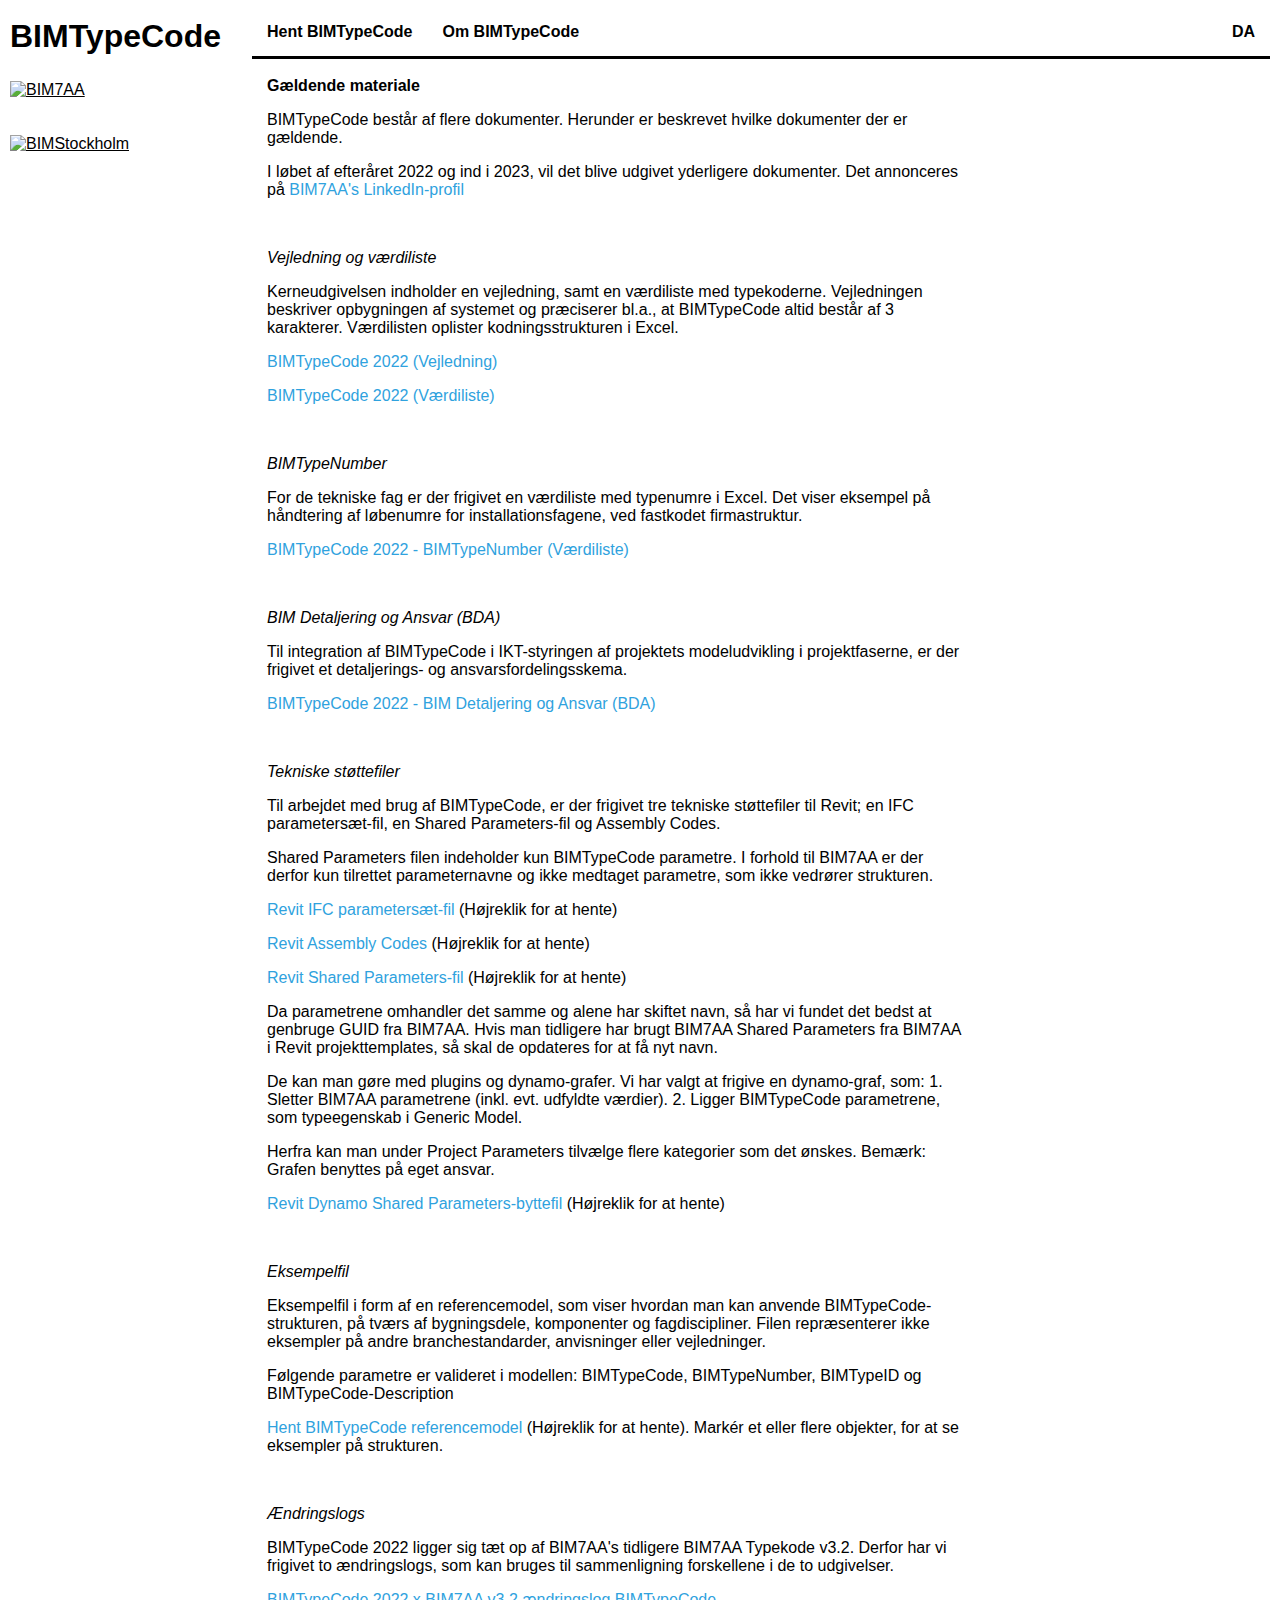
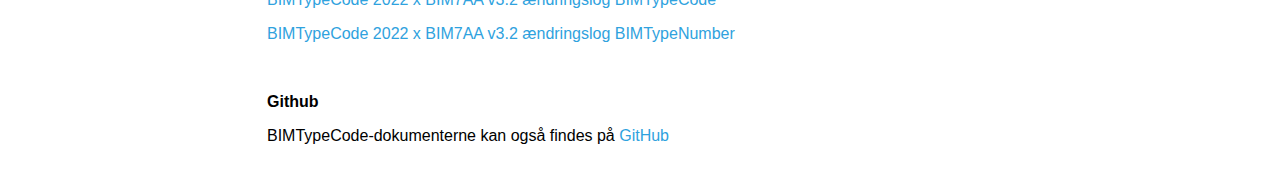
==== da/index.html @ ab96701b "Update index.html" ====
<!DOCTYPE html>
<html lang="da">

<head>
  <meta name="viewport"
    content="width=device-width, user-scalable=no, initial-scale=1, maximum-scale=1.0, minimum-scale=1.0">
  <meta charset="utf-8">
  <meta name="description" content="Kodningsstruktur for bygningsdele 'BIMTypeCode'">
  <meta name="keywords" content="BIM, Klassifikation, Kodningsstruktur, Bygningsdele, Typekode, BIM7AA">
  <meta name="author" content="BIM7AA & BIM Stockholm">
  <title>BIMTypeCode</title>
  <link rel="stylesheet" href="../css/styles.css">
  <link rel="icon" type="image/x-icon" href="../images/favicon.ico">
</head>

<body>
  <div class="grid-container">
    <header class="header">
      <h1>BIMTypeCode</h1>
    </header>
    <nav class="nav">
      <ul>
        <li><a href="index.html">Hent BIMTypeCode</a></li>
        <li><a href="about.html">Om BIMTypeCode</a></li>
        <li class="dropdown" style="float:right;">
          <a href="javascript:void(0)" class="dropbtn">DA</a>
          <div class="dropdown-content">
            <a href="../se/index.html">SE</a>
          </div>
        </li>
      </ul>
    </nav>
    <aside class="aside">
      <a href="http://bim7aa.dk/"><img src="../images/bim7aa_logo.png" alt="BIM7AA"></a>
      <br>
      <br>
      <br>
      <a href="https://bimstockholm.se/"><img src="../images/BIMStockholm_loga.jpg" alt="BIMStockholm"></a>
    </aside>
    <article class="article">
      <p>
      <h2 id="Applicable material">Gældende materiale</h2>
      </p>
      <p>BIMTypeCode består af flere dokumenter.
        Herunder er beskrevet hvilke dokumenter der er gældende.</p>
      <p>I løbet af efteråret 2022 og ind i 2023, vil det blive udgivet yderligere dokumenter.
        Det annonceres på <a href="https://www.linkedin.com/company/bim7aa"
          title="Gå til BIM7AA's LinkedIn-profil">BIM7AA's LinkedIn-profil</a></p>
      <br>
      <p>
      <h3 id="Guidance and value list">Vejledning og værdiliste</h3>
      </p>
      <p>Kerneudgivelsen indholder en vejledning, samt en værdiliste med typekoderne.
        Vejledningen beskriver opbygningen af systemet og præciserer bl.a.,
        at BIMTypeCode altid består af 3 karakterer.
        Værdilisten oplister kodningsstrukturen i Excel.</p>
      <p><a href="https://github.com/bimtypecode/bimtypecode/raw/main/dk/BIMTypeCode%20-%20Vejledning%20-%202022DK.pdf"
          title="Hent BIMTypeCode Vejledning" download="BIMTypeCode - Vejledning - 2022DK">BIMTypeCode 2022
          (Vejledning)</a></p>
      <p><a
          href="https://github.com/bimtypecode/bimtypecode/raw/main/dk/BIMTypeCode%20-%20V%C3%A6rdiliste%20-%202022DK.xlsx"
          title="Hent BIMTypeCode Værdiliste" download="BIMTypeCode - Værdiliste - 2022DK">BIMTypeCode 2022
          (Værdiliste)</a></p>
      <br>
      <p>
      <h3 id="BIMTypeNumber">BIMTypeNumber</h3>
      </p>
      <p>For de tekniske fag er der frigivet en værdiliste med typenumre i Excel.
        Det viser eksempel på håndtering af løbenumre for installationsfagene,
        ved fastkodet firmastruktur.</p>
      <p><a
          href="https://github.com/bimtypecode/bimtypecode/raw/main/dk/BIMTypeCode%20-%20V%C3%A6rdiliste%20BIMTypeNumber%20-%202022DK.xlsx"
          title="Hent BIMTypeCode Værdiliste BIMTypeNumber"
          download="BIMTypeCode - Værdiliste BIMTypeNumber - 2022DK">BIMTypeCode 2022 - BIMTypeNumber (Værdiliste)</a>
      </p>
      <br>
      <p>
      <h3 id="BIM Detailing and Responsibility">BIM Detaljering og Ansvar (BDA)</h3>
      </p>
      <p>Til integration af BIMTypeCode i IKT-styringen af projektets modeludvikling i projektfaserne,
        er der frigivet et detaljerings- og ansvarsfordelingsskema.</p>
      <p><a href="https://github.com/bimtypecode/bimtypecode/raw/main/dk/BIMTypeCode%20-%20BDA%20-%202022DK.xlsx"
          title="Hent BIMTypeCode BDA" download="/BIMTypeCode - BDA - 2022DK.xlsx">BIMTypeCode 2022 - BIM Detaljering og
          Ansvar (BDA)</a></p>
      <br>
      <p>
      <h3 id="Technical Supportfiles">Tekniske støttefiler</h3>
      </p>
      <p>Til arbejdet med brug af BIMTypeCode, er der frigivet tre tekniske støttefiler til Revit;
        en IFC parametersæt-fil, en Shared Parameters-fil og Assembly Codes.</p>
      <p>Shared Parameters filen indeholder kun BIMTypeCode parametre.
        I forhold til BIM7AA er der derfor kun tilrettet parameternavne og ikke medtaget parametre, som ikke vedrører
        strukturen.</p>
      <p><a
          href="https://github.com/bimtypecode/bimtypecode/raw/main/shared/BIMTypeCode%20-%20PropertySets%20-%202022.txt"
          title="Højreklik for at hente BIMTypeCode PropertySets" download="BIMTypeCode - PropertySets - 2022.txt">Revit
          IFC parametersæt-fil</a> (Højreklik for at hente)</p>
      <p><a
          href="https://github.com/bimtypecode/bimtypecode/raw/main/dk/BIMTypeCode%20-%20Assembly%20Codes%20-%202022DK.txt"
          title="Højreklik for at hente BIMTypeCode Assembly Codes"
          download="BIMTypeCode - Assembly Codes - 2022DK.txt">Revit Assembly Codes</a> (Højreklik for at hente)</p>
      <p><a
          href="https://github.com/bimtypecode/bimtypecode/raw/main/shared/BIMTypeCode%20-%20Shared%20Parameters%20-%202022.txt"
          title="Højreklik for at hente BIMTypeCode Shared Parameters"
          download="BIMTypeCode - Shared Parameters - 2022.txt">Revit Shared Parameters-fil</a> (Højreklik for at hente)
      </p>
      <p>Da parametrene omhandler det samme og alene har skiftet navn, så har vi fundet det bedst at genbruge GUID fra
        BIM7AA.
        Hvis man tidligere har brugt BIM7AA Shared Parameters fra BIM7AA i Revit projekttemplates, så skal de opdateres
        for at få nyt navn.</p>
      <p>De kan man gøre med plugins og dynamo-grafer. Vi har valgt at frigive en dynamo-graf, som:
        1. Sletter BIM7AA parametrene (inkl. evt. udfyldte værdier).
        2. Ligger BIMTypeCode parametrene, som typeegenskab i Generic Model.</p>
      <p>Herfra kan man under Project Parameters tilvælge flere kategorier som det ønskes.
        Bemærk: Grafen benyttes på eget ansvar.</p>
      <p><a
          href="https://github.com/bimtypecode/bimtypecode/raw/main/shared/BIMTypeCode%20-%20Shared%20Parameters%20Swap%20-%202022.dyn"
          title="Højreklik for at hente BIMTypeCode Shared Parameters-byttefil"
          download="BIMTypeCode - Shared Parameters Swap - 2022.dyn">Revit Dynamo Shared Parameters-byttefil</a>
        (Højreklik for at hente)</p>
      <br>
      <p>
        <h3 id="Example-files">Eksempelfil</h3>
      </p>
      <p>Eksempelfil i form af en referencemodel, som viser hvordan man kan anvende BIMTypeCode-strukturen, på tværs af bygningsdele, komponenter og fagdiscipliner.
        Filen repræsenterer ikke eksempler på andre branchestandarder, anvisninger eller vejledninger.</p>
      <p>Følgende parametre er valideret i modellen: BIMTypeCode, BIMTypeNumber, BIMTypeID og BIMTypeCode-Description</p>
      <p><a
          href="https://github.com/bimtypecode/bimtypecode/raw/main/dk/BIMTypeCode%20-%20Referencemodel%20-%202022DK.ifc"
          title="Hent BIMTypeCode referencemodel" download="/BIMTypeCode - Referencemodel - 2022DK.ifc">
          Hent BIMTypeCode referencemodel</a> (Højreklik for at hente).
          Markér et eller flere objekter, for at se eksempler på strukturen.</p>
      <br>
      <p>
      <h3 id="Changelogs">Ændringslogs</h3>
      </p>
      <p>BIMTypeCode 2022 ligger sig tæt op af BIM7AA's tidligere BIM7AA Typekode v3.2.
        Derfor har vi frigivet to ændringslogs, som kan bruges til sammenligning forskellene i de to udgivelser.</p>
      <p><a
          href="https://github.com/bimtypecode/bimtypecode/raw/main/dk/BIMTypeCode%20-%20%C3%86ndringslog%20BIMTypeCode%20-%202022DK.xlsx"
          title="Højreklik for at hente BIMTypeCode Ændringslog"
          download="BIMTypeCode - Ændringslog BIMTypeCode - 2022DK.xlsx">BIMTypeCode 2022 x BIM7AA v3.2 ændringslog
          BIMTypeCode</a></p>
      <p><a
          href="https://github.com/bimtypecode/bimtypecode/raw/main/dk/BIMTypeCode%20-%20%C3%86ndringslog%20BIMTypeNumber%20-%202022DK.xlsx"
          title="Højreklik for at hente BIMTypeCode Ændringslog BIMTypeNumber"
          download="BIMTypeCode - Ændringslog BIMTypeNumber - 2022DK.xlsx">BIMTypeCode 2022 x BIM7AA v3.2 ændringslog
          BIMTypeNumber</a></p>
      <br>
      <p>
      <h2 id="Github">Github</h2>
      </p>
      <p>BIMTypeCode-dokumenterne kan også findes på <a href="https://github.com/bimtypecode/bimtypecode/">GitHub</a>
      </p>
    </article>
</body>

</html>
---- css/styles.css ----
/* Body */
body {
  font-family: Plain, Arial, Helvetica, sans-serif;
}


/* Elements */
h1 {
  font-size: 32px;
  margin-top: 8px;
  margin-bottom: 4px;
}

h2 {
  font-size: 16px;
}

h3 {
  font-size: 16px;
  font-style: italic;
  font-weight: normal;
}


/* Links */
a {
  color: black;
}

a:visited {
  text-decoration: none;
}

a:hover {
  color: #2fa2de;
  text-decoration: none;
}


/* Lists */
ul {
  list-style-type: none;
  margin: 0;
  padding: 0;
  overflow: hidden;
}

li {
  float: left;
}

li a, .dropbtn {
  display: inline-block;
  text-align: center;
  padding-top: 13px;
  padding-bottom: 13px;
  padding-right: 15px;
  padding-left: 15px;
  text-decoration: none;
}

li.dropdown {
  display: inline-block;
}

hr {
  width: 50%;
  margin-right: auto;
  margin-left: auto;
  margin-top: 20px;
  margin-bottom: 20px;
}


/* Blocks */
header {
  margin-right: 8px;
  text-align: left;
}

nav {
  grid-column-start: 2;
  grid-column-end: 3;
  border-bottom-style: solid;
  border-bottom-width: 3px;
  font-weight: bold;
}

aside {
  grid-column-start: 1;
  grid-column-end: 2;
  margin-top: 20px;
  margin-left: 0px;
}

aside img {
  width: 100px;
}

article {
  grid-column-start: 2;
  grid-column-end: 3;
  padding-left: 15px;
  min-width: 240px;
  max-width: 700px;
  min-height: 240px;
}

article a {
  color: #2fa2de;
  text-decoration: none;
}

article a:active {
  color: black;
  text-decoration: none;
}

article a:hover {
  color: black;
  text-decoration: none;
}


/* Grid */
.grid-container {
    display: grid;
    grid-template-columns: 240px auto;
    grid-template-rows: auto auto;
    gap: 2px;
    padding: 2px;
  }


/* Dropdowns */
.dropdown-content {
  display: none;
  position: absolute;
  padding-top: 15px;
  padding-left: 15px;
  min-width: 90px;
  z-index: 1;
}

.dropdown-content a {
  padding: 3px 0px;
  display: block;
  text-align: left;
}

.dropdown:hover .dropdown-content {
  display: block;
}


/* Company Logos */
.container {
  display: flex;
  align-items: center;
  justify-content: center;
  height: 140px;
}

.logo {
  position: relative;
  display: inline-block;
  padding: 50px;
}

.logo img {
  width: 100px;
}
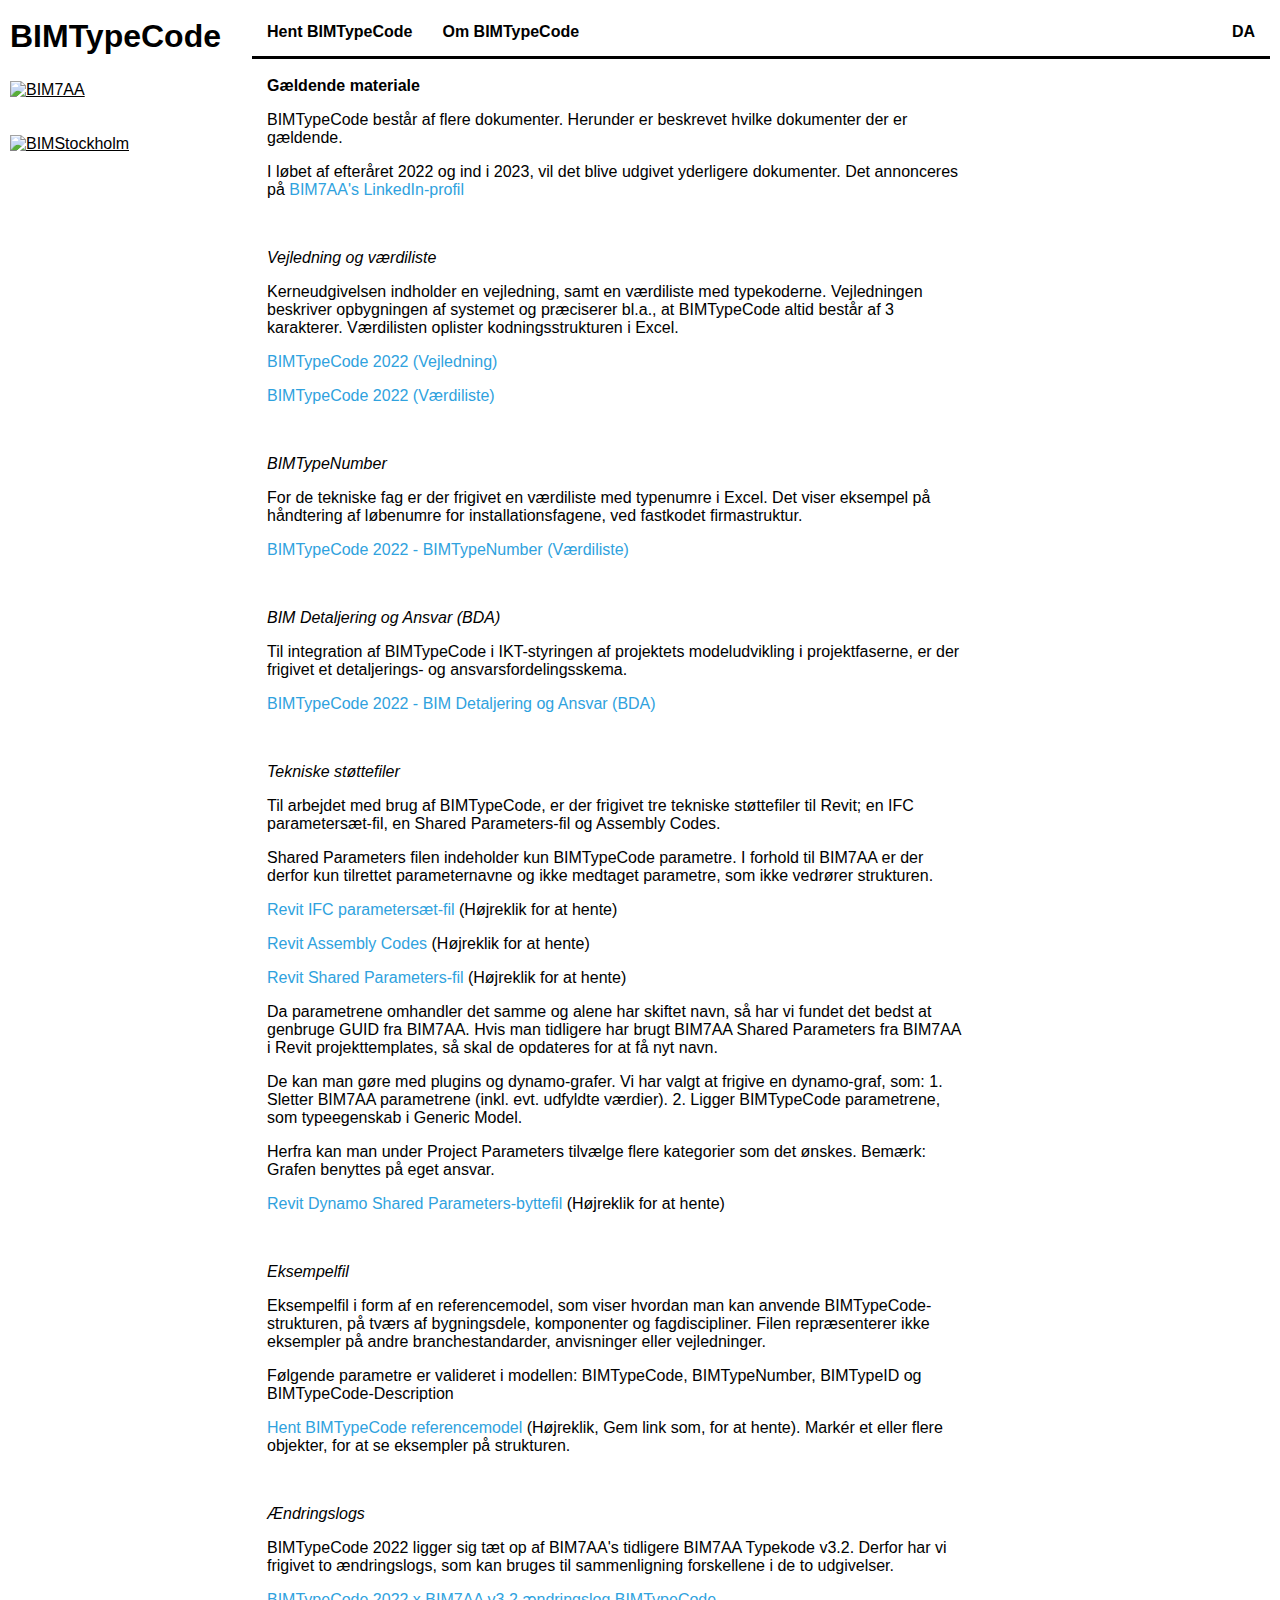
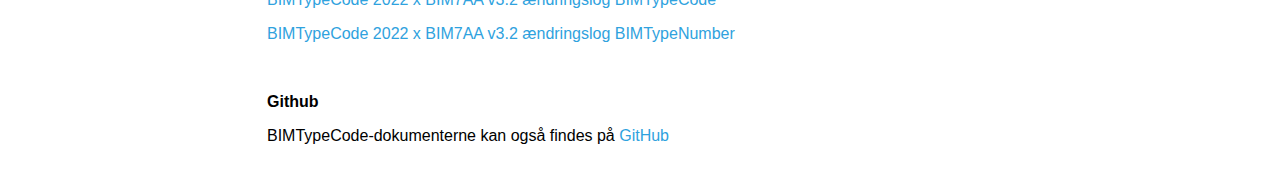
==== commit a7f3ce1f: "Update index.html" ====
--- a/da/index.html
+++ b/da/index.html
@@ -127,8 +127,8 @@
       <p>Følgende parametre er valideret i modellen: BIMTypeCode, BIMTypeNumber, BIMTypeID og BIMTypeCode-Description</p>
       <p><a
           href="https://github.com/bimtypecode/bimtypecode/raw/main/dk/BIMTypeCode%20-%20Referencemodel%20-%202022DK.ifc"
-          title="Hent BIMTypeCode referencemodel" download="/BIMTypeCode - Referencemodel - 2022DK.ifc">
-          Hent BIMTypeCode referencemodel</a> (Højreklik for at hente).
+          title="Højreklik, Gem link som, for at hente BIMTypeCode referencemodel" download="/BIMTypeCode - Referencemodel - 2022DK.ifc">
+          Hent BIMTypeCode referencemodel</a> (Højreklik, Gem link som, for at hente).
           Markér et eller flere objekter, for at se eksempler på strukturen.</p>
       <br>
       <p>
@@ -155,4 +155,4 @@
     </article>
 </body>
 
-</html>+</html>
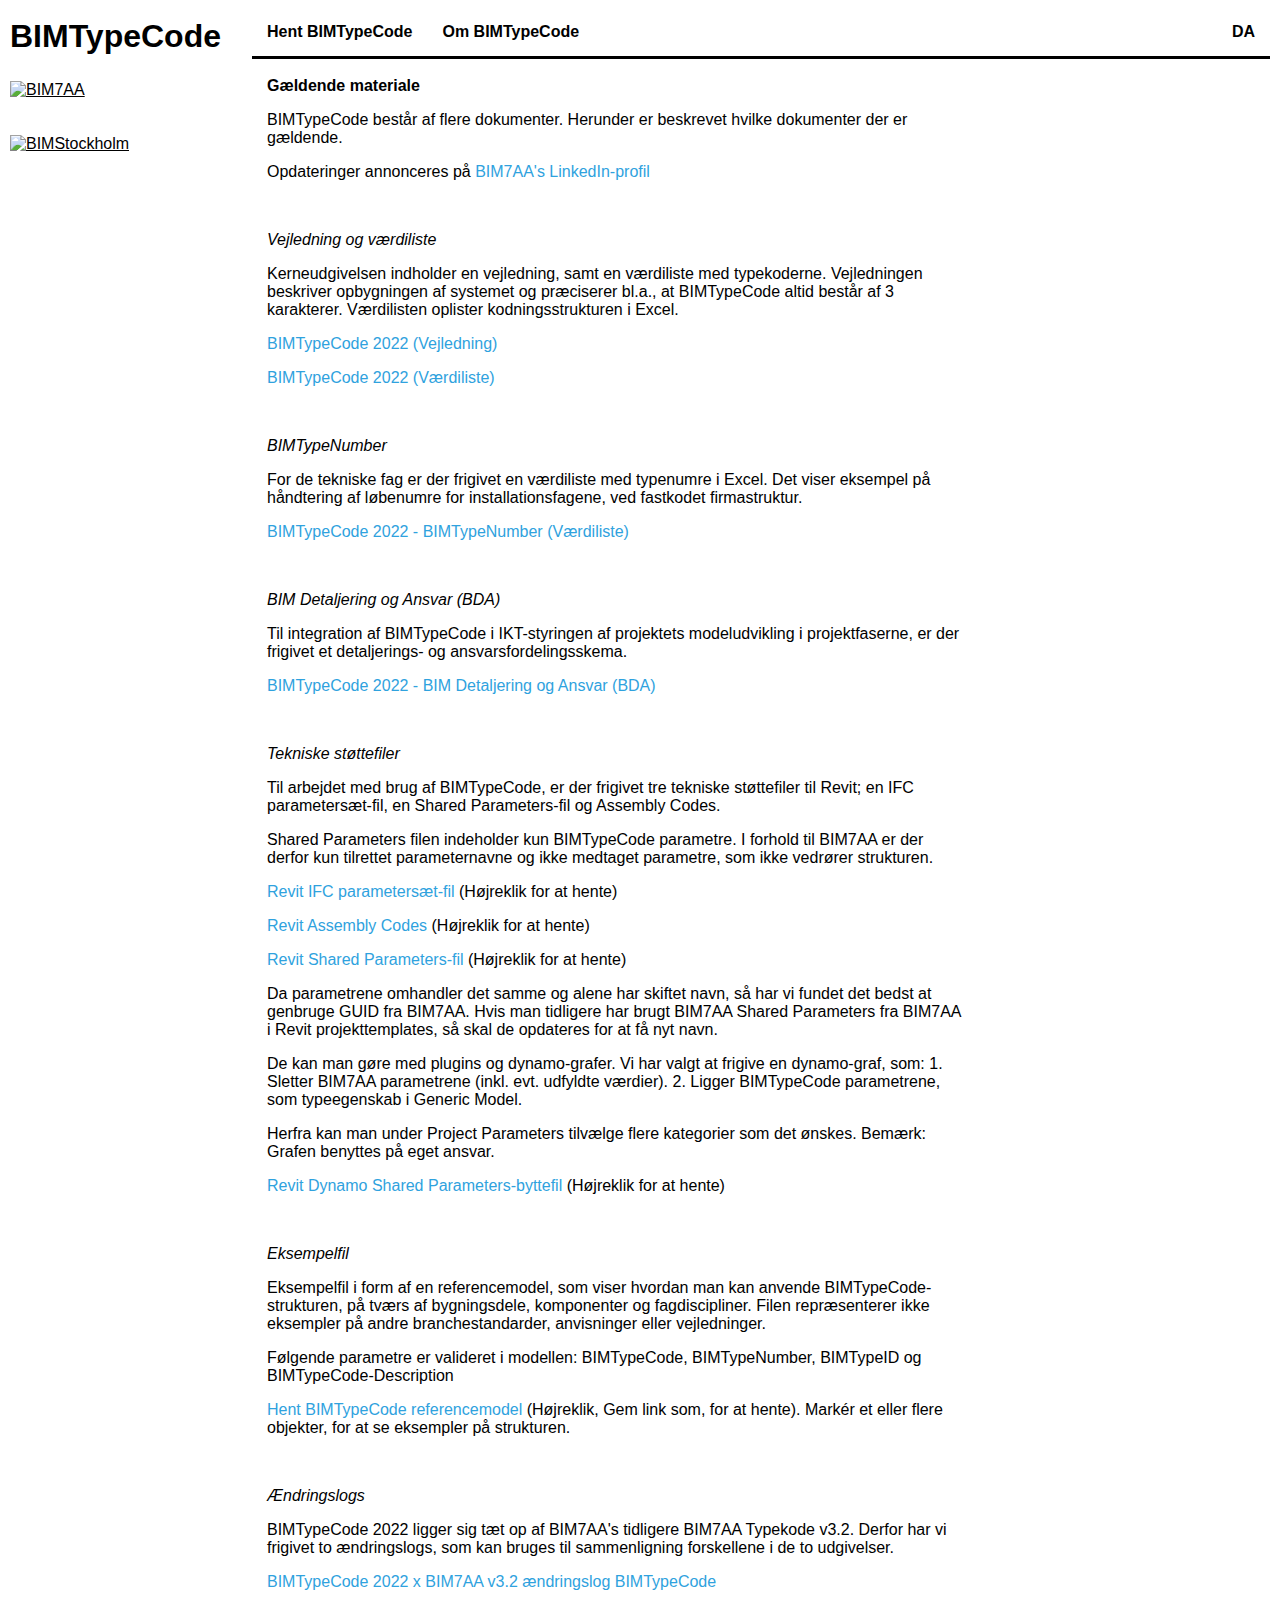
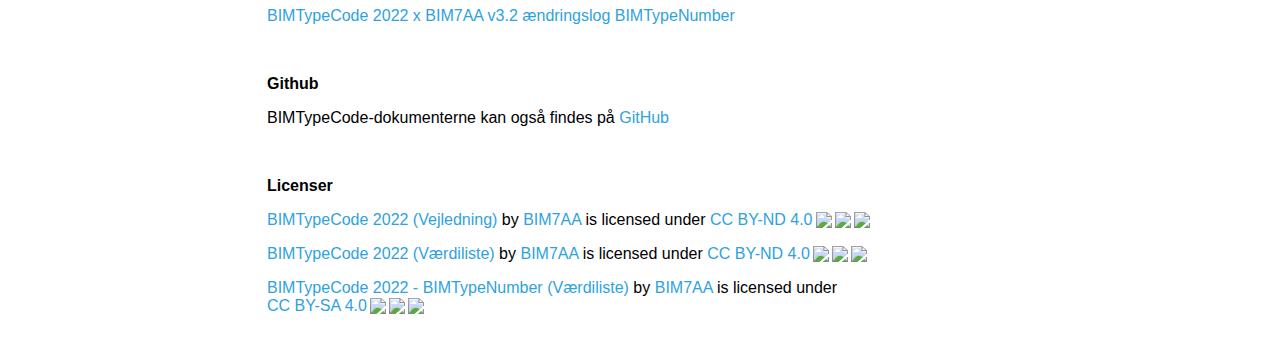
==== commit 2a5cdcd3: "Update index.html" ====
--- a/da/index.html
+++ b/da/index.html
@@ -43,8 +43,7 @@
       </p>
       <p>BIMTypeCode består af flere dokumenter.
         Herunder er beskrevet hvilke dokumenter der er gældende.</p>
-      <p>I løbet af efteråret 2022 og ind i 2023, vil det blive udgivet yderligere dokumenter.
-        Det annonceres på <a href="https://www.linkedin.com/company/bim7aa"
+      <p>Opdateringer annonceres på <a href="https://www.linkedin.com/company/bim7aa"
           title="Gå til BIM7AA's LinkedIn-profil">BIM7AA's LinkedIn-profil</a></p>
       <br>
       <p>
@@ -152,6 +151,15 @@
       </p>
       <p>BIMTypeCode-dokumenterne kan også findes på <a href="https://github.com/bimtypecode/bimtypecode/">GitHub</a>
       </p>
+      <br>
+      <p>
+      <h2 id="Licenses">Licenser</h2>
+      </p>
+      <p xmlns:cc="http://creativecommons.org/ns#" xmlns:dct="http://purl.org/dc/terms/"><a property="dct:title" rel="cc:attributionURL" href="https://github.com/bimtypecode/bimtypecode/raw/main/dk/BIMTypeCode%20-%20Vejledning%20-%202022DK.pdf">BIMTypeCode 2022 (Vejledning)</a> by <a rel="cc:attributionURL dct:creator" property="cc:attributionName" href="http://BIM7AA.dk">BIM7AA</a> is licensed under <a href="http://creativecommons.org/licenses/by-nd/4.0/?ref=chooser-v1" target="_blank" rel="license noopener noreferrer" style="display:inline-block;">CC BY-ND 4.0<img style="height:22px!important;margin-left:3px;vertical-align:text-bottom;" src="https://mirrors.creativecommons.org/presskit/icons/cc.svg?ref=chooser-v1"><img style="height:22px!important;margin-left:3px;vertical-align:text-bottom;" src="https://mirrors.creativecommons.org/presskit/icons/by.svg?ref=chooser-v1"><img style="height:22px!important;margin-left:3px;vertical-align:text-bottom;" src="https://mirrors.creativecommons.org/presskit/icons/nd.svg?ref=chooser-v1"></a></p>
+      <p></p>
+      <p xmlns:cc="http://creativecommons.org/ns#" xmlns:dct="http://purl.org/dc/terms/"><a property="dct:title" rel="cc:attributionURL" href="https://github.com/bimtypecode/bimtypecode/raw/main/dk/BIMTypeCode%20-%20V%C3%A6rdiliste%20-%202022DK.xlsx">BIMTypeCode 2022 (Værdiliste)</a> by <a rel="cc:attributionURL dct:creator" property="cc:attributionName" href="http://BIM7AA.dk">BIM7AA</a> is licensed under <a href="http://creativecommons.org/licenses/by-nd/4.0/?ref=chooser-v1" target="_blank" rel="license noopener noreferrer" style="display:inline-block;">CC BY-ND 4.0<img style="height:22px!important;margin-left:3px;vertical-align:text-bottom;" src="https://mirrors.creativecommons.org/presskit/icons/cc.svg?ref=chooser-v1"><img style="height:22px!important;margin-left:3px;vertical-align:text-bottom;" src="https://mirrors.creativecommons.org/presskit/icons/by.svg?ref=chooser-v1"><img style="height:22px!important;margin-left:3px;vertical-align:text-bottom;" src="https://mirrors.creativecommons.org/presskit/icons/nd.svg?ref=chooser-v1"></a></p>
+      <p></p>
+      <p xmlns:cc="http://creativecommons.org/ns#" xmlns:dct="http://purl.org/dc/terms/"><a property="dct:title" rel="cc:attributionURL" href="https://github.com/bimtypecode/bimtypecode/raw/main/dk/BIMTypeCode%20-%20V%C3%A6rdiliste%20BIMTypeNumber%20-%202022DK.xlsx">BIMTypeCode 2022 - BIMTypeNumber (Værdiliste)</a> by <a rel="cc:attributionURL dct:creator" property="cc:attributionName" href="http://BIM7AA.dk">BIM7AA</a> is licensed under <a href="http://creativecommons.org/licenses/by-sa/4.0/?ref=chooser-v1" target="_blank" rel="license noopener noreferrer" style="display:inline-block;">CC BY-SA 4.0<img style="height:22px!important;margin-left:3px;vertical-align:text-bottom;" src="https://mirrors.creativecommons.org/presskit/icons/cc.svg?ref=chooser-v1"><img style="height:22px!important;margin-left:3px;vertical-align:text-bottom;" src="https://mirrors.creativecommons.org/presskit/icons/by.svg?ref=chooser-v1"><img style="height:22px!important;margin-left:3px;vertical-align:text-bottom;" src="https://mirrors.creativecommons.org/presskit/icons/sa.svg?ref=chooser-v1"></a></p>
     </article>
 </body>
 
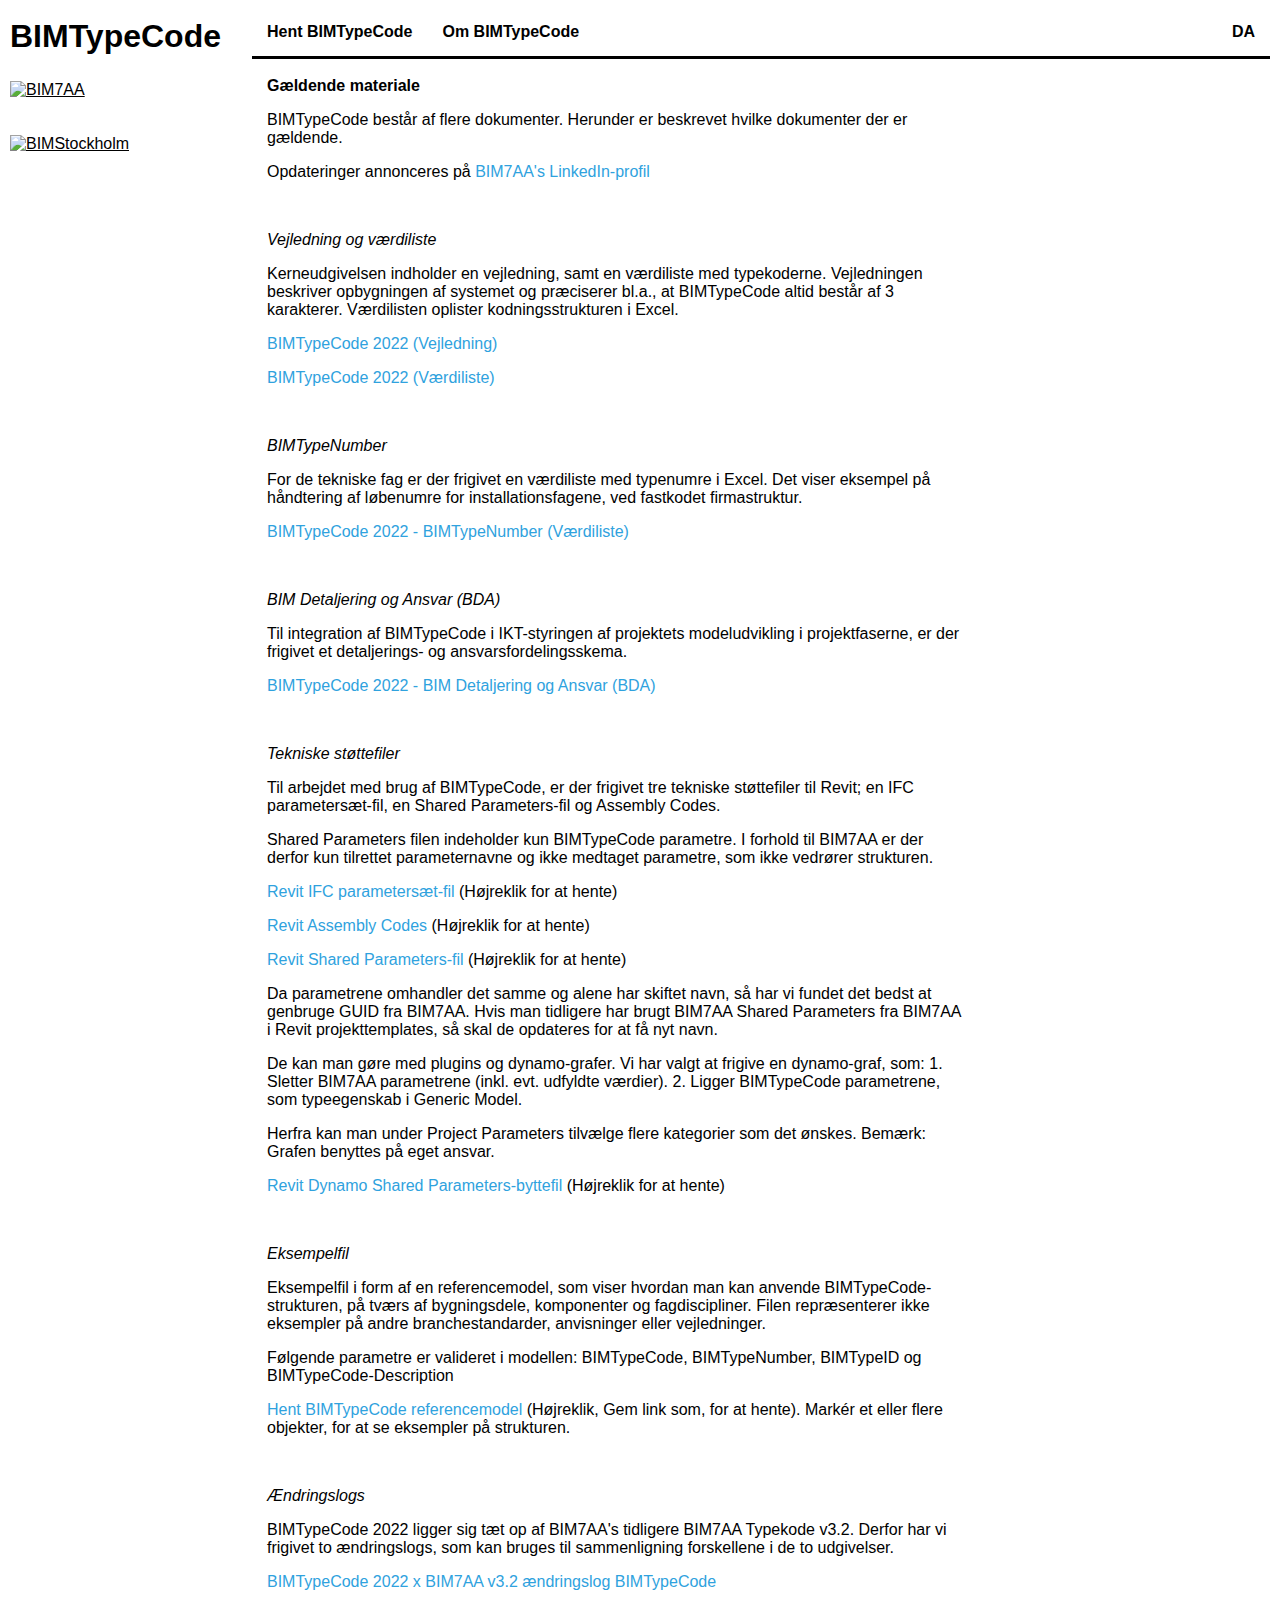
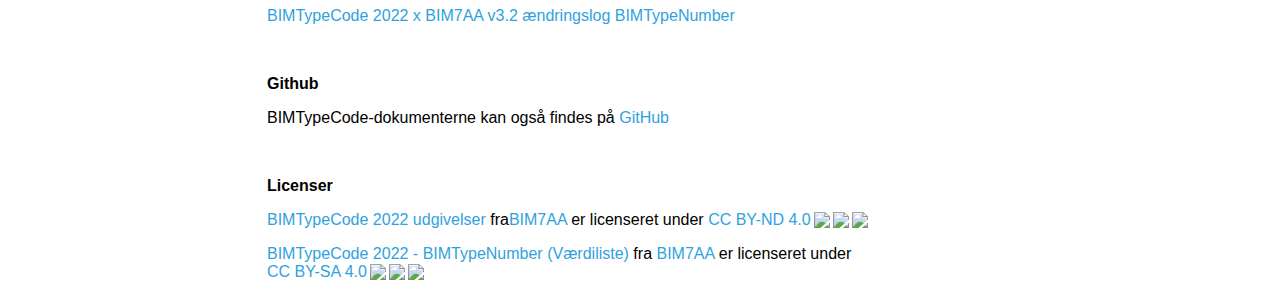
==== commit 453cad17: "Update index.html" ====
--- a/da/index.html
+++ b/da/index.html
@@ -155,11 +155,9 @@
       <p>
       <h2 id="Licenses">Licenser</h2>
       </p>
-      <p xmlns:cc="http://creativecommons.org/ns#" xmlns:dct="http://purl.org/dc/terms/"><a property="dct:title" rel="cc:attributionURL" href="https://github.com/bimtypecode/bimtypecode/raw/main/dk/BIMTypeCode%20-%20Vejledning%20-%202022DK.pdf">BIMTypeCode 2022 (Vejledning)</a> by <a rel="cc:attributionURL dct:creator" property="cc:attributionName" href="http://BIM7AA.dk">BIM7AA</a> is licensed under <a href="http://creativecommons.org/licenses/by-nd/4.0/?ref=chooser-v1" target="_blank" rel="license noopener noreferrer" style="display:inline-block;">CC BY-ND 4.0<img style="height:22px!important;margin-left:3px;vertical-align:text-bottom;" src="https://mirrors.creativecommons.org/presskit/icons/cc.svg?ref=chooser-v1"><img style="height:22px!important;margin-left:3px;vertical-align:text-bottom;" src="https://mirrors.creativecommons.org/presskit/icons/by.svg?ref=chooser-v1"><img style="height:22px!important;margin-left:3px;vertical-align:text-bottom;" src="https://mirrors.creativecommons.org/presskit/icons/nd.svg?ref=chooser-v1"></a></p>
+      <p xmlns:cc="http://creativecommons.org/ns#" xmlns:dct="http://purl.org/dc/terms/"><a property="dct:title" rel="cc:attributionURL" href="https://github.com/bimtypecode/bimtypecode/tree/main">BIMTypeCode 2022 udgivelser</a> fra<a rel="cc:attributionURL dct:creator" property="cc:attributionName" href="http://BIM7AA.dk">BIM7AA</a> er licenseret under <a href="http://creativecommons.org/licenses/by-nd/4.0/?ref=chooser-v1" target="_blank" rel="license noopener noreferrer" style="display:inline-block;">CC BY-ND 4.0<img style="height:22px!important;margin-left:3px;vertical-align:text-bottom;" src="https://mirrors.creativecommons.org/presskit/icons/cc.svg?ref=chooser-v1"><img style="height:22px!important;margin-left:3px;vertical-align:text-bottom;" src="https://mirrors.creativecommons.org/presskit/icons/by.svg?ref=chooser-v1"><img style="height:22px!important;margin-left:3px;vertical-align:text-bottom;" src="https://mirrors.creativecommons.org/presskit/icons/nd.svg?ref=chooser-v1"></a></p>
       <p></p>
-      <p xmlns:cc="http://creativecommons.org/ns#" xmlns:dct="http://purl.org/dc/terms/"><a property="dct:title" rel="cc:attributionURL" href="https://github.com/bimtypecode/bimtypecode/raw/main/dk/BIMTypeCode%20-%20V%C3%A6rdiliste%20-%202022DK.xlsx">BIMTypeCode 2022 (Værdiliste)</a> by <a rel="cc:attributionURL dct:creator" property="cc:attributionName" href="http://BIM7AA.dk">BIM7AA</a> is licensed under <a href="http://creativecommons.org/licenses/by-nd/4.0/?ref=chooser-v1" target="_blank" rel="license noopener noreferrer" style="display:inline-block;">CC BY-ND 4.0<img style="height:22px!important;margin-left:3px;vertical-align:text-bottom;" src="https://mirrors.creativecommons.org/presskit/icons/cc.svg?ref=chooser-v1"><img style="height:22px!important;margin-left:3px;vertical-align:text-bottom;" src="https://mirrors.creativecommons.org/presskit/icons/by.svg?ref=chooser-v1"><img style="height:22px!important;margin-left:3px;vertical-align:text-bottom;" src="https://mirrors.creativecommons.org/presskit/icons/nd.svg?ref=chooser-v1"></a></p>
-      <p></p>
-      <p xmlns:cc="http://creativecommons.org/ns#" xmlns:dct="http://purl.org/dc/terms/"><a property="dct:title" rel="cc:attributionURL" href="https://github.com/bimtypecode/bimtypecode/raw/main/dk/BIMTypeCode%20-%20V%C3%A6rdiliste%20BIMTypeNumber%20-%202022DK.xlsx">BIMTypeCode 2022 - BIMTypeNumber (Værdiliste)</a> by <a rel="cc:attributionURL dct:creator" property="cc:attributionName" href="http://BIM7AA.dk">BIM7AA</a> is licensed under <a href="http://creativecommons.org/licenses/by-sa/4.0/?ref=chooser-v1" target="_blank" rel="license noopener noreferrer" style="display:inline-block;">CC BY-SA 4.0<img style="height:22px!important;margin-left:3px;vertical-align:text-bottom;" src="https://mirrors.creativecommons.org/presskit/icons/cc.svg?ref=chooser-v1"><img style="height:22px!important;margin-left:3px;vertical-align:text-bottom;" src="https://mirrors.creativecommons.org/presskit/icons/by.svg?ref=chooser-v1"><img style="height:22px!important;margin-left:3px;vertical-align:text-bottom;" src="https://mirrors.creativecommons.org/presskit/icons/sa.svg?ref=chooser-v1"></a></p>
+      <p xmlns:cc="http://creativecommons.org/ns#" xmlns:dct="http://purl.org/dc/terms/"><a property="dct:title" rel="cc:attributionURL" href="https://github.com/bimtypecode/bimtypecode/raw/main/dk/BIMTypeCode%20-%20V%C3%A6rdiliste%20BIMTypeNumber%20-%202022DK.xlsx">BIMTypeCode 2022 - BIMTypeNumber (Værdiliste)</a> fra <a rel="cc:attributionURL dct:creator" property="cc:attributionName" href="http://BIM7AA.dk">BIM7AA</a> er licenseret under <a href="http://creativecommons.org/licenses/by-sa/4.0/?ref=chooser-v1" target="_blank" rel="license noopener noreferrer" style="display:inline-block;">CC BY-SA 4.0<img style="height:22px!important;margin-left:3px;vertical-align:text-bottom;" src="https://mirrors.creativecommons.org/presskit/icons/cc.svg?ref=chooser-v1"><img style="height:22px!important;margin-left:3px;vertical-align:text-bottom;" src="https://mirrors.creativecommons.org/presskit/icons/by.svg?ref=chooser-v1"><img style="height:22px!important;margin-left:3px;vertical-align:text-bottom;" src="https://mirrors.creativecommons.org/presskit/icons/sa.svg?ref=chooser-v1"></a></p>
     </article>
 </body>
 
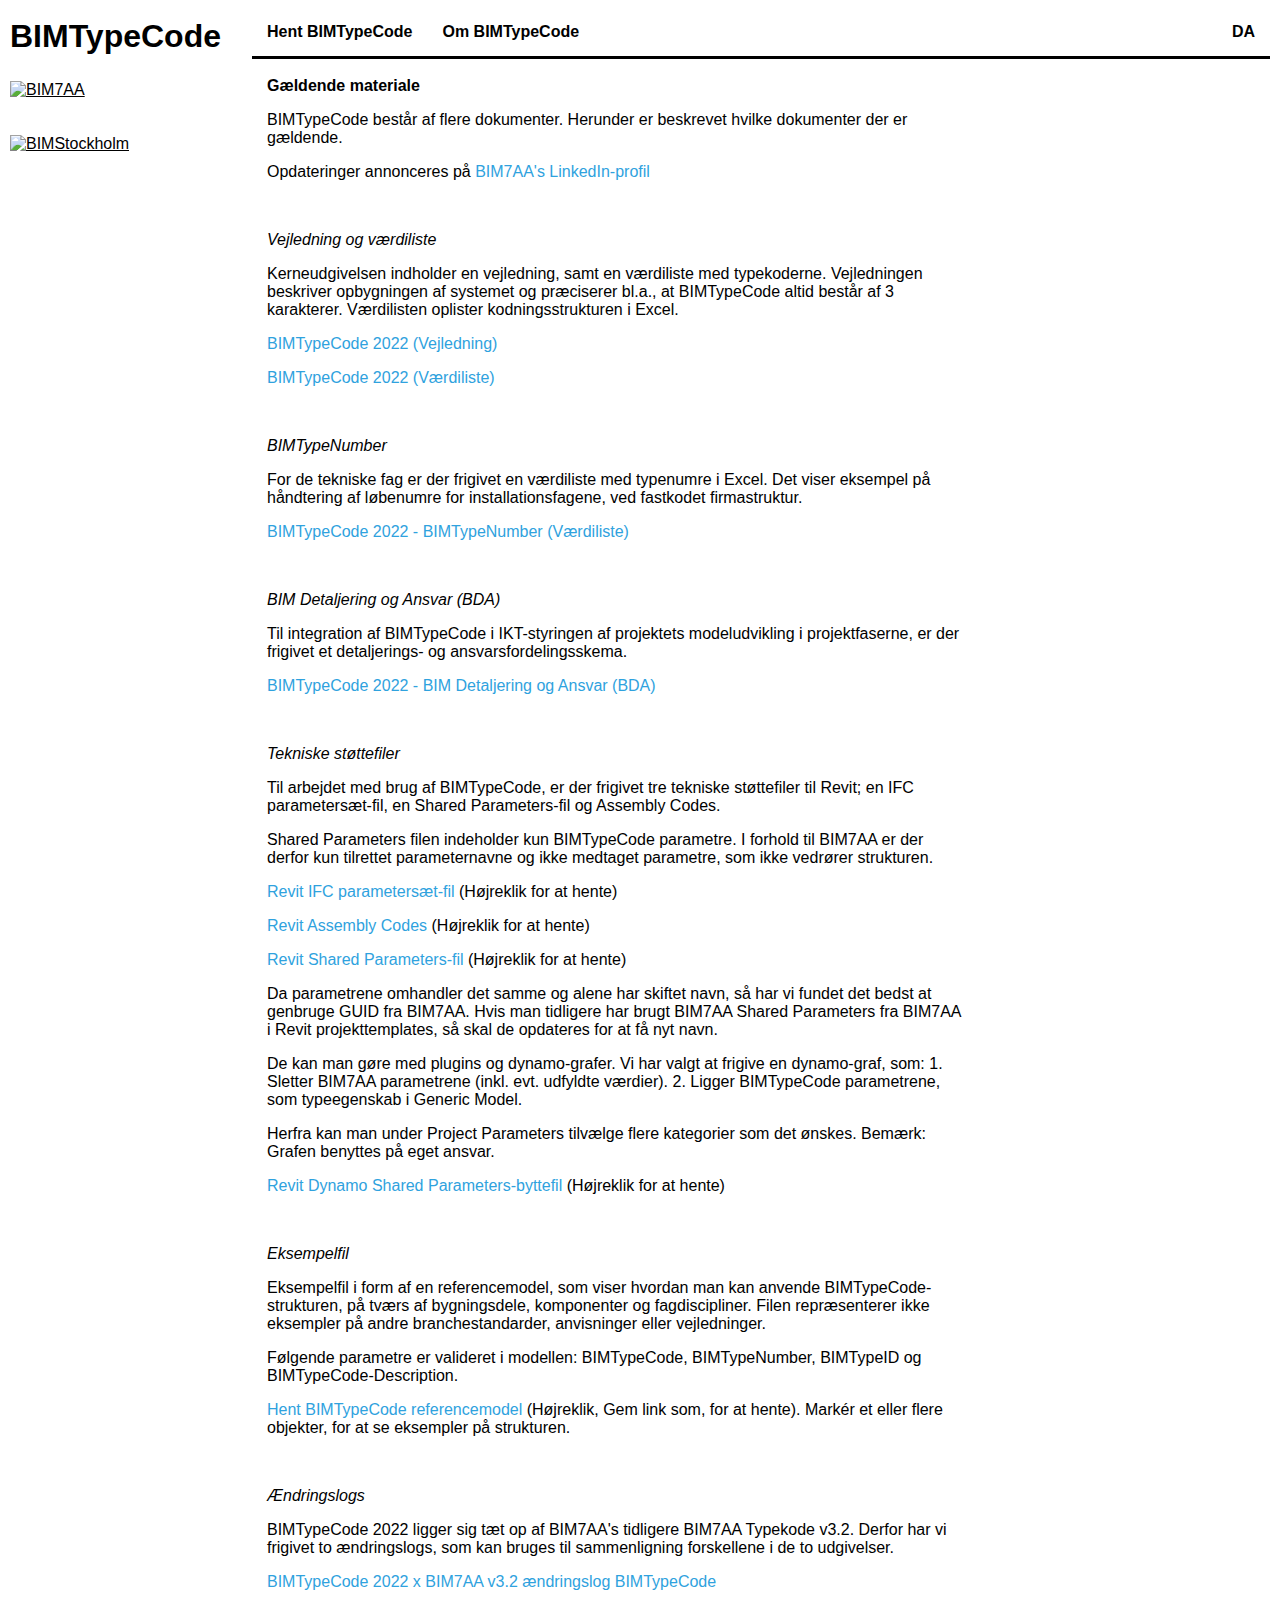
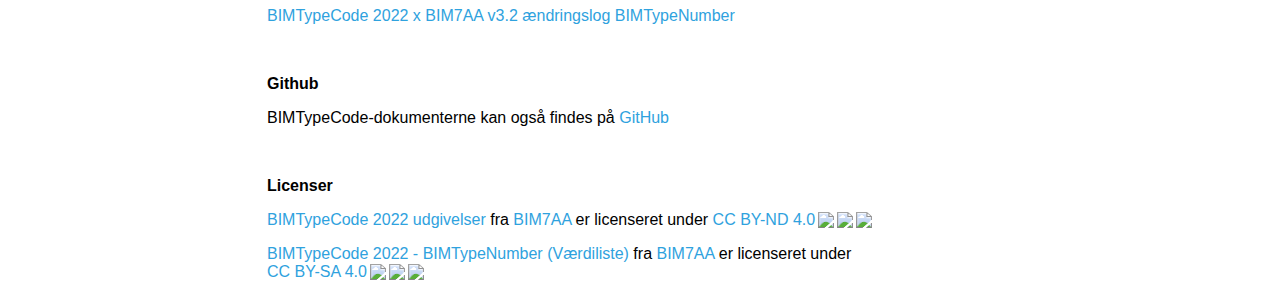
==== commit 636f6579: "EN version and logo's" ====
--- a/da/index.html
+++ b/da/index.html
@@ -26,6 +26,7 @@
           <a href="javascript:void(0)" class="dropbtn">DA</a>
           <div class="dropdown-content">
             <a href="../se/index.html">SE</a>
+            <a href="../en/index.html">EN</a>
           </div>
         </li>
       </ul>
@@ -119,16 +120,19 @@
         (Højreklik for at hente)</p>
       <br>
       <p>
-        <h3 id="Example-files">Eksempelfil</h3>
+      <h3 id="Example-files">Eksempelfil</h3>
       </p>
-      <p>Eksempelfil i form af en referencemodel, som viser hvordan man kan anvende BIMTypeCode-strukturen, på tværs af bygningsdele, komponenter og fagdiscipliner.
+      <p>Eksempelfil i form af en referencemodel, som viser hvordan man kan anvende BIMTypeCode-strukturen, på tværs af
+        bygningsdele, komponenter og fagdiscipliner.
         Filen repræsenterer ikke eksempler på andre branchestandarder, anvisninger eller vejledninger.</p>
-      <p>Følgende parametre er valideret i modellen: BIMTypeCode, BIMTypeNumber, BIMTypeID og BIMTypeCode-Description</p>
+      <p>Følgende parametre er valideret i modellen: BIMTypeCode, BIMTypeNumber, BIMTypeID og BIMTypeCode-Description.
+      </p>
       <p><a
           href="https://github.com/bimtypecode/bimtypecode/raw/main/dk/BIMTypeCode%20-%20Referencemodel%20-%202022DK.ifc"
-          title="Højreklik, Gem link som, for at hente BIMTypeCode referencemodel" download="/BIMTypeCode - Referencemodel - 2022DK.ifc">
+          title="Højreklik, Gem link som, for at hente BIMTypeCode referencemodel"
+          download="/BIMTypeCode - Referencemodel - 2022DK.ifc">
           Hent BIMTypeCode referencemodel</a> (Højreklik, Gem link som, for at hente).
-          Markér et eller flere objekter, for at se eksempler på strukturen.</p>
+        Markér et eller flere objekter, for at se eksempler på strukturen.</p>
       <br>
       <p>
       <h3 id="Changelogs">Ændringslogs</h3>
@@ -155,10 +159,33 @@
       <p>
       <h2 id="Licenses">Licenser</h2>
       </p>
-      <p xmlns:cc="http://creativecommons.org/ns#" xmlns:dct="http://purl.org/dc/terms/"><a property="dct:title" rel="cc:attributionURL" href="https://github.com/bimtypecode/bimtypecode/tree/main">BIMTypeCode 2022 udgivelser</a> fra<a rel="cc:attributionURL dct:creator" property="cc:attributionName" href="http://BIM7AA.dk">BIM7AA</a> er licenseret under <a href="http://creativecommons.org/licenses/by-nd/4.0/?ref=chooser-v1" target="_blank" rel="license noopener noreferrer" style="display:inline-block;">CC BY-ND 4.0<img style="height:22px!important;margin-left:3px;vertical-align:text-bottom;" src="https://mirrors.creativecommons.org/presskit/icons/cc.svg?ref=chooser-v1"><img style="height:22px!important;margin-left:3px;vertical-align:text-bottom;" src="https://mirrors.creativecommons.org/presskit/icons/by.svg?ref=chooser-v1"><img style="height:22px!important;margin-left:3px;vertical-align:text-bottom;" src="https://mirrors.creativecommons.org/presskit/icons/nd.svg?ref=chooser-v1"></a></p>
+      <p xmlns:cc="http://creativecommons.org/ns#" xmlns:dct="http://purl.org/dc/terms/"><a property="dct:title"
+          rel="cc:attributionURL" href="https://github.com/bimtypecode/bimtypecode/tree/main">BIMTypeCode 2022
+          udgivelser</a> fra <a rel="cc:attributionURL dct:creator" property="cc:attributionName"
+          href="http://BIM7AA.dk">BIM7AA</a> er licenseret under <a
+          href="http://creativecommons.org/licenses/by-nd/4.0/?ref=chooser-v1" target="_blank"
+          rel="license noopener noreferrer" style="display:inline-block;">CC BY-ND 4.0<img
+            style="height:22px!important;margin-left:3px;vertical-align:text-bottom;"
+            src="https://mirrors.creativecommons.org/presskit/icons/cc.svg?ref=chooser-v1"><img
+            style="height:22px!important;margin-left:3px;vertical-align:text-bottom;"
+            src="https://mirrors.creativecommons.org/presskit/icons/by.svg?ref=chooser-v1"><img
+            style="height:22px!important;margin-left:3px;vertical-align:text-bottom;"
+            src="https://mirrors.creativecommons.org/presskit/icons/nd.svg?ref=chooser-v1"></a></p>
       <p></p>
-      <p xmlns:cc="http://creativecommons.org/ns#" xmlns:dct="http://purl.org/dc/terms/"><a property="dct:title" rel="cc:attributionURL" href="https://github.com/bimtypecode/bimtypecode/raw/main/dk/BIMTypeCode%20-%20V%C3%A6rdiliste%20BIMTypeNumber%20-%202022DK.xlsx">BIMTypeCode 2022 - BIMTypeNumber (Værdiliste)</a> fra <a rel="cc:attributionURL dct:creator" property="cc:attributionName" href="http://BIM7AA.dk">BIM7AA</a> er licenseret under <a href="http://creativecommons.org/licenses/by-sa/4.0/?ref=chooser-v1" target="_blank" rel="license noopener noreferrer" style="display:inline-block;">CC BY-SA 4.0<img style="height:22px!important;margin-left:3px;vertical-align:text-bottom;" src="https://mirrors.creativecommons.org/presskit/icons/cc.svg?ref=chooser-v1"><img style="height:22px!important;margin-left:3px;vertical-align:text-bottom;" src="https://mirrors.creativecommons.org/presskit/icons/by.svg?ref=chooser-v1"><img style="height:22px!important;margin-left:3px;vertical-align:text-bottom;" src="https://mirrors.creativecommons.org/presskit/icons/sa.svg?ref=chooser-v1"></a></p>
+      <p xmlns:cc="http://creativecommons.org/ns#" xmlns:dct="http://purl.org/dc/terms/"><a property="dct:title"
+          rel="cc:attributionURL"
+          href="https://github.com/bimtypecode/bimtypecode/raw/main/dk/BIMTypeCode%20-%20V%C3%A6rdiliste%20BIMTypeNumber%20-%202022DK.xlsx">BIMTypeCode
+          2022 - BIMTypeNumber (Værdiliste)</a> fra <a rel="cc:attributionURL dct:creator" property="cc:attributionName"
+          href="http://BIM7AA.dk">BIM7AA</a> er licenseret under <a
+          href="http://creativecommons.org/licenses/by-sa/4.0/?ref=chooser-v1" target="_blank"
+          rel="license noopener noreferrer" style="display:inline-block;">CC BY-SA 4.0<img
+            style="height:22px!important;margin-left:3px;vertical-align:text-bottom;"
+            src="https://mirrors.creativecommons.org/presskit/icons/cc.svg?ref=chooser-v1"><img
+            style="height:22px!important;margin-left:3px;vertical-align:text-bottom;"
+            src="https://mirrors.creativecommons.org/presskit/icons/by.svg?ref=chooser-v1"><img
+            style="height:22px!important;margin-left:3px;vertical-align:text-bottom;"
+            src="https://mirrors.creativecommons.org/presskit/icons/sa.svg?ref=chooser-v1"></a></p>
     </article>
 </body>
 
-</html>
+</html>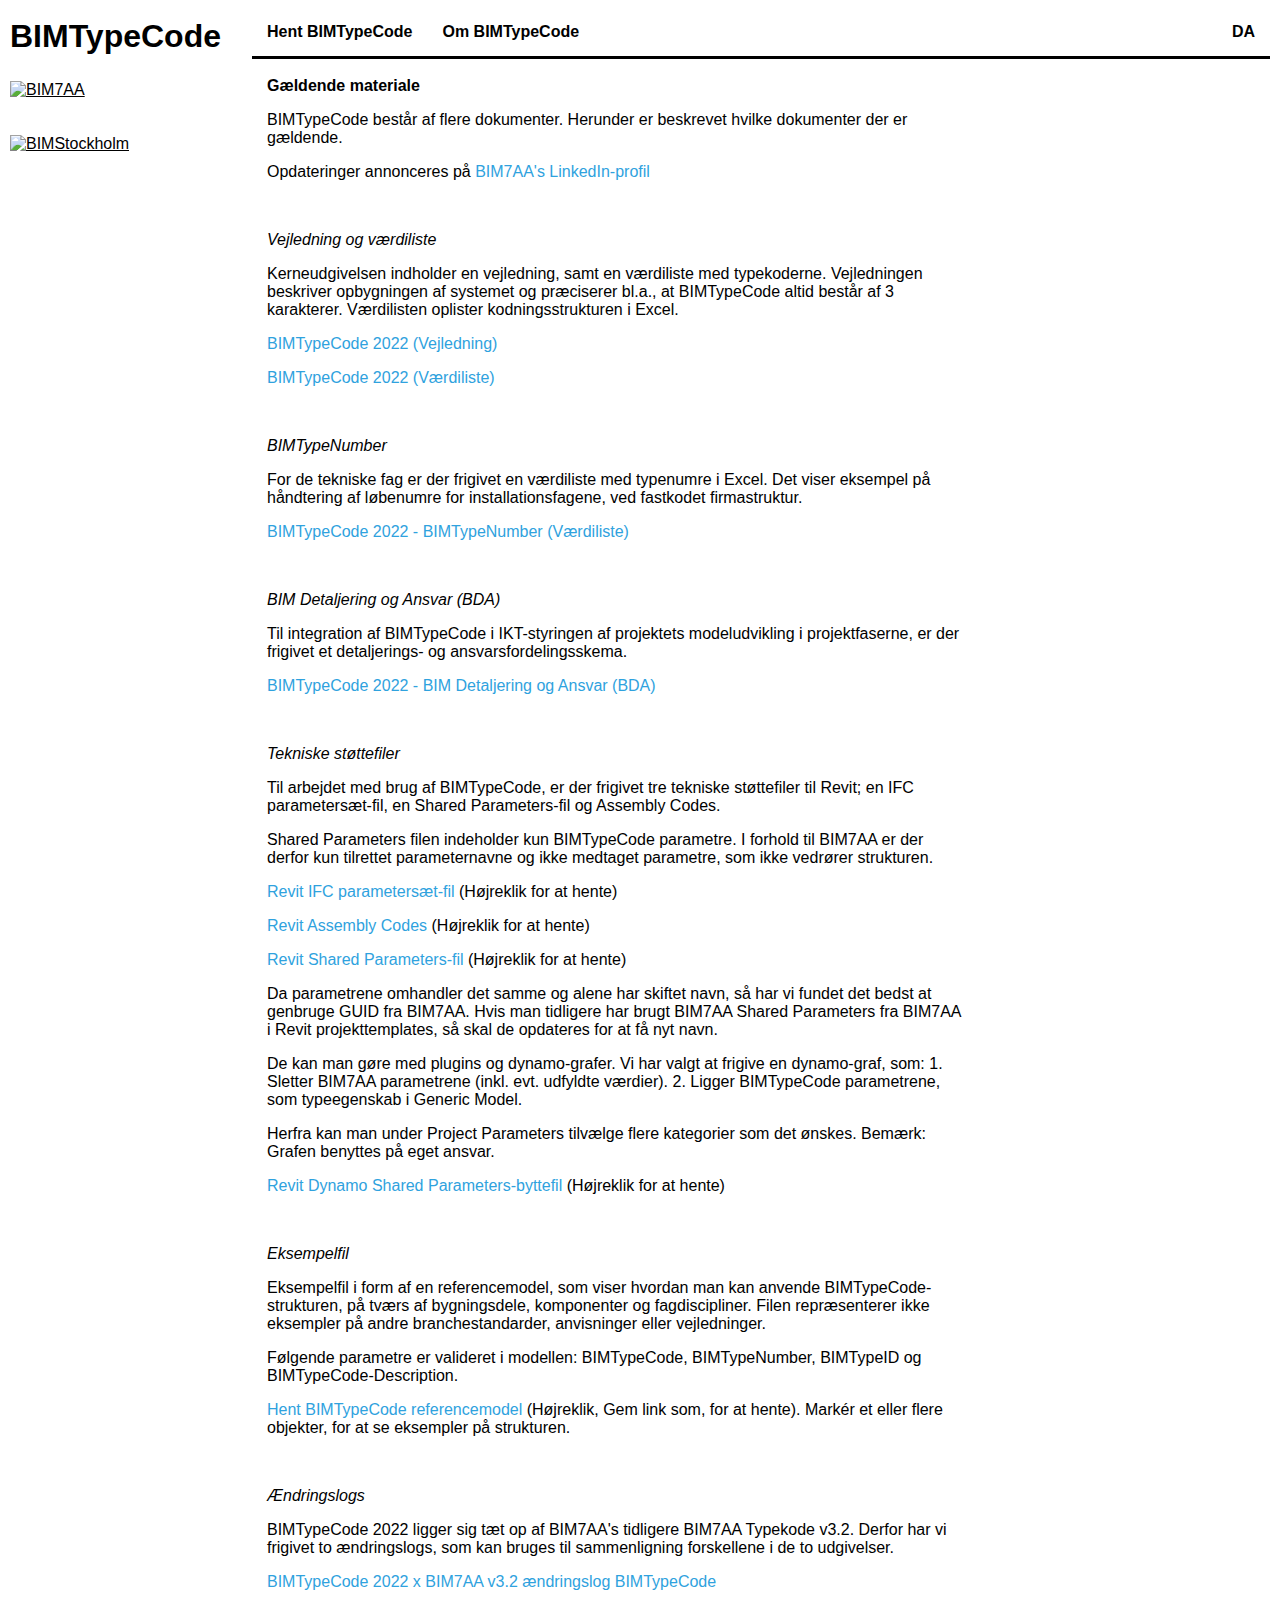
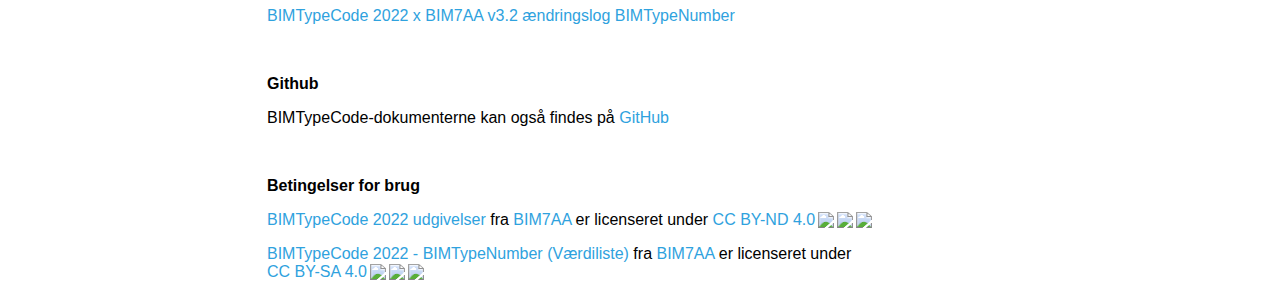
==== commit d75b39ca: "Update index.html" ====
--- a/da/index.html
+++ b/da/index.html
@@ -157,7 +157,7 @@
       </p>
       <br>
       <p>
-      <h2 id="Licenses">Licenser</h2>
+      <h2 id="Betingelser">Betingelser for brug</h2>
       </p>
       <p xmlns:cc="http://creativecommons.org/ns#" xmlns:dct="http://purl.org/dc/terms/"><a property="dct:title"
           rel="cc:attributionURL" href="https://github.com/bimtypecode/bimtypecode/tree/main">BIMTypeCode 2022
@@ -188,4 +188,4 @@
     </article>
 </body>
 
-</html>+</html>
